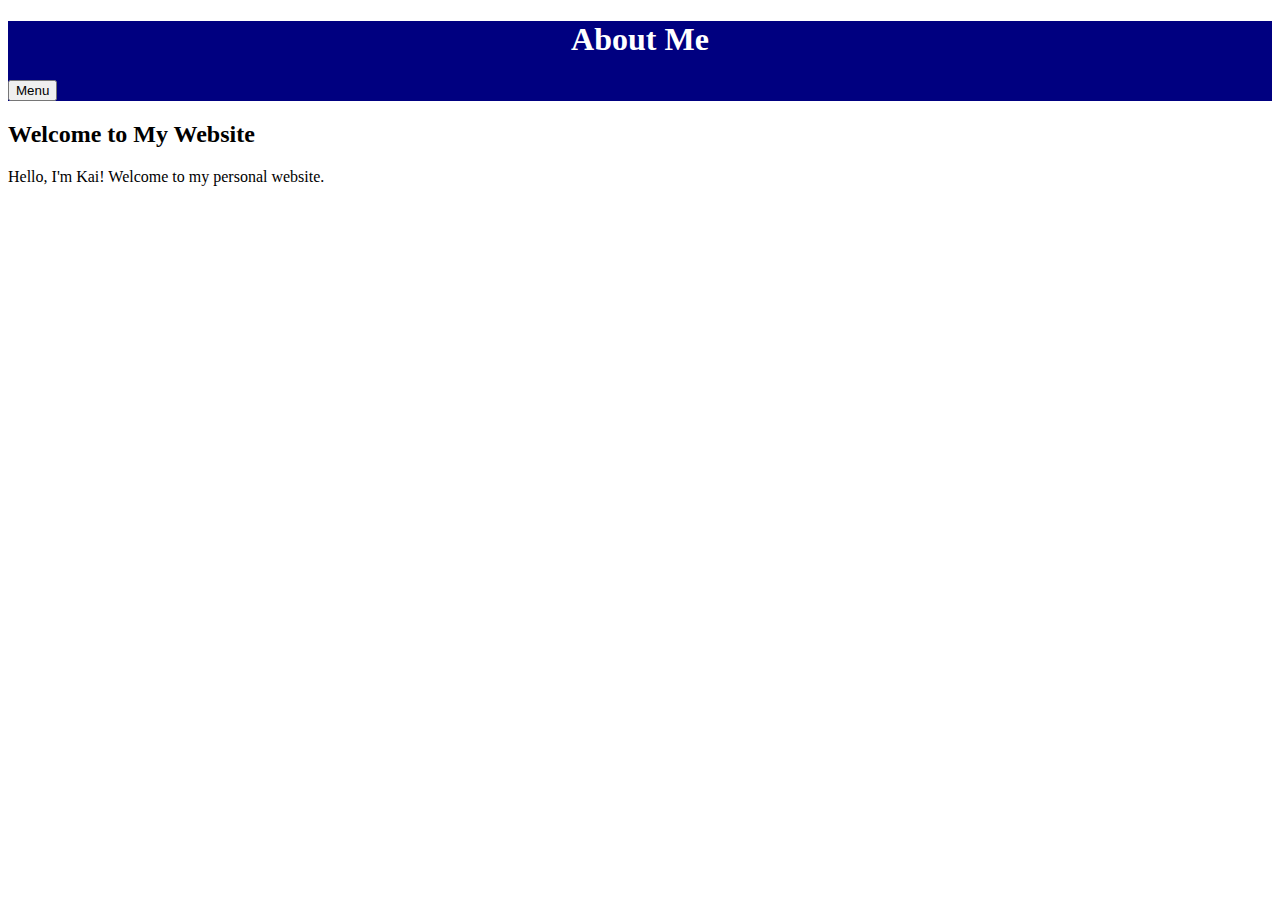
==== sites/index.html @ 1012fcc3 "reorganize" ====
<!DOCTYPE html>
<html>
<head>
    <title>Kai Bell - Home</title>
    <link rel="stylesheet" type="text/css" href="styles\index.css" />
  </head>
<body>
    <header>
        <h1>About Me</h1>
        <div class="dropdown">
            <button>Menu</button>
            <div class="dropdown-content">
                <a href="portfolio.html">Portfolio</a>
                <a href="contact.html">Contact</a>
                <a href="skills.html">Skills</a>
            </div>
        </div>
    </header>

    <section>
        <h2>Welcome to My Website</h2>
        <p>
            <!-- Add your introduction or about me content here -->
            Hello, I'm Kai! Welcome to my personal website.
        </p>
    </section>

    <!-- Add more sections as needed -->

    <footer>
        <!-- You can add a footer if you want -->
    </footer>
</body>
</html>
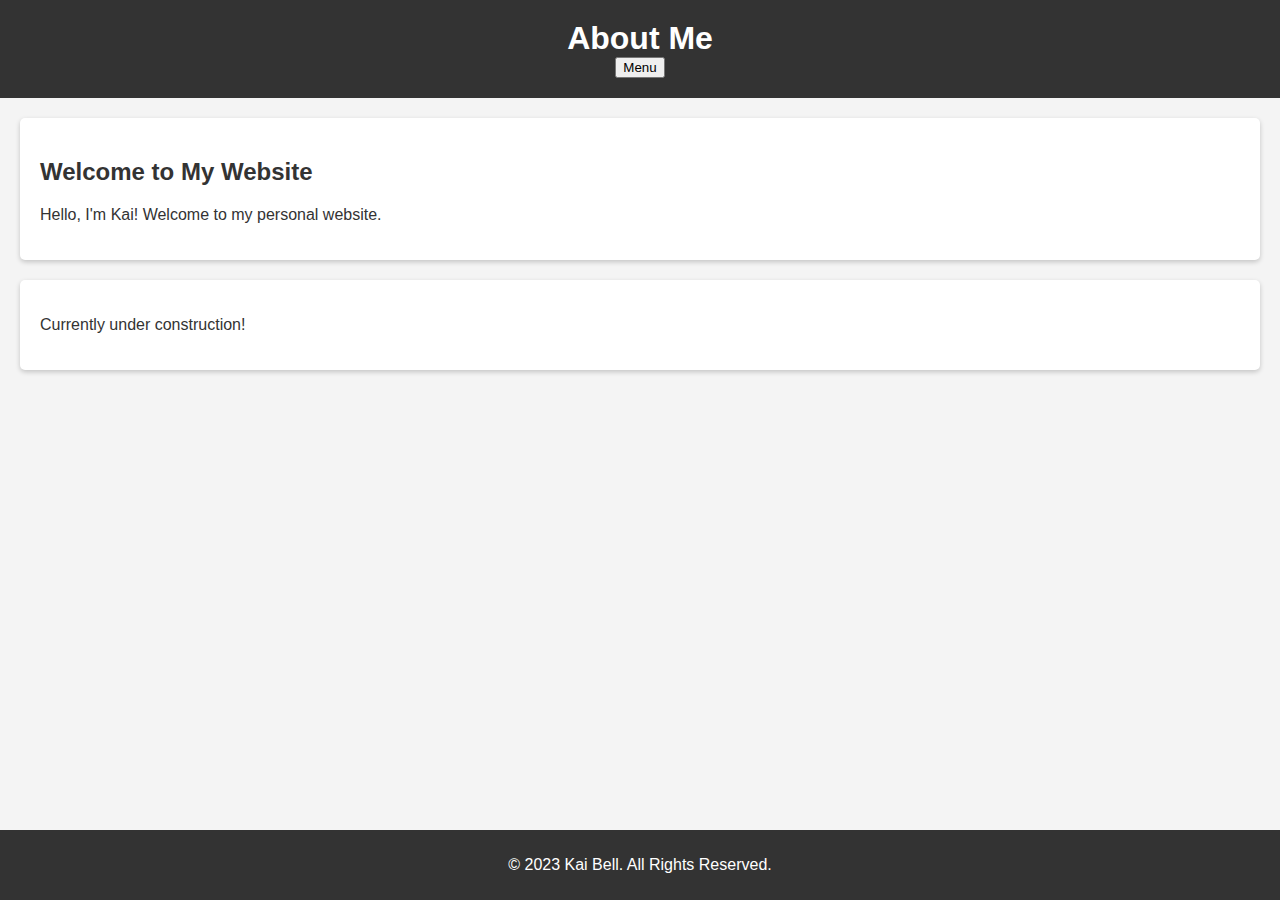
==== commit 6ef21b2f: "reorganize and update index.html" ====
--- a/sites/index.html
+++ b/sites/index.html
@@ -2,8 +2,8 @@
 <html>
 <head>
     <title>Kai Bell - Home</title>
-    <link rel="stylesheet" type="text/css" href="styles\index.css" />
-  </head>
+    <link rel="stylesheet" type="text/css" href="styles/base.css" />
+</head>
 <body>
     <header>
         <h1>About Me</h1>
@@ -25,10 +25,14 @@
         </p>
     </section>
 
+    <section>
+        <p>Currently under construction!</p>
+    </section>
+
     <!-- Add more sections as needed -->
 
     <footer>
-        <!-- You can add a footer if you want -->
+        <p>&copy; 2023 Kai Bell. All Rights Reserved.</p>
     </footer>
 </body>
 </html>
--- a/sites/styles/base.css
+++ b/sites/styles/base.css
@@ -0,0 +1,64 @@
+/* base.css */
+body {
+    font-family: Arial, sans-serif;
+    margin: 0;
+    padding: 0;
+    background-color: #f4f4f4;
+    color: #333;
+}
+
+header {
+    background: #333;
+    color: #fff;
+    padding: 20px 0;
+    text-align: center;
+}
+
+header h1 {
+    margin: 0;
+}
+
+.dropdown {
+    position: relative;
+    display: inline-block;
+}
+
+.dropdown-content {
+    display: none;
+    position: absolute;
+    background-color: #f9f9f9;
+    min-width: 160px;
+    box-shadow: 0px 8px 16px 0px rgba(0,0,0,0.2);
+    z-index: 1;
+}
+
+.dropdown-content a {
+    color: black;
+    padding: 12px 16px;
+    text-decoration: none;
+    display: block;
+}
+
+.dropdown-content a:hover {background-color: #f1f1f1;}
+
+.dropdown:hover .dropdown-content {display: block;}
+
+.dropdown:hover {background-color: #3e8e41;}
+
+section {
+    margin: 20px;
+    padding: 20px;
+    background-color: white;
+    border-radius: 5px;
+    box-shadow: 0 2px 5px rgba(0,0,0,0.2);
+}
+
+footer {
+    background: #333;
+    color: white;
+    text-align: center;
+    padding: 10px 0;
+    position: fixed;
+    bottom: 0;
+    width: 100%;
+}
